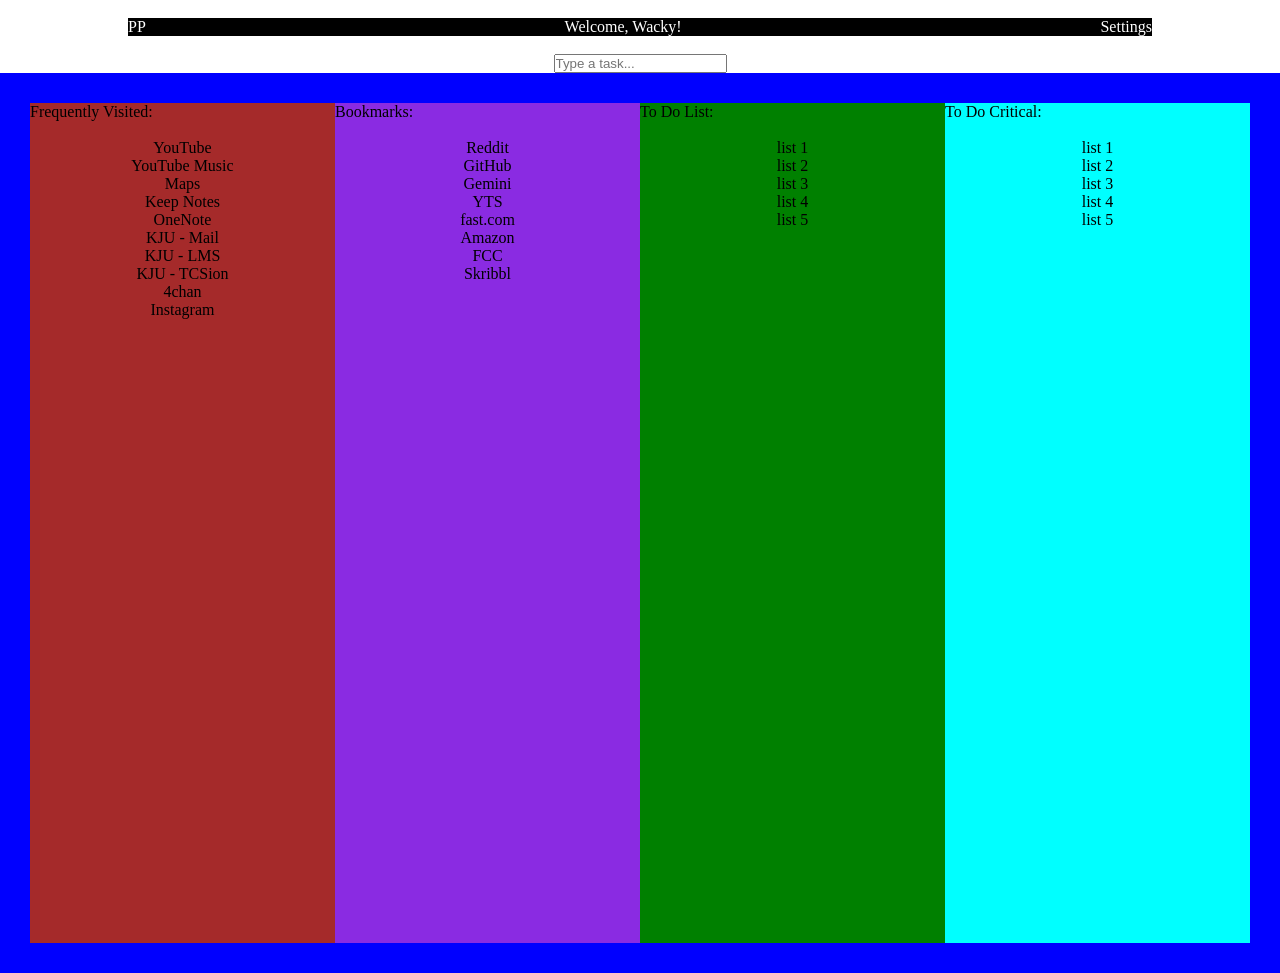
==== Project_Browser_LandingPage/index.html @ cdf59182 "Initial Commit: Creation of Project" ====
<!DOCTYPE html>
<html lang="en">
<head>
    <meta charset="UTF-8">
    <meta name="viewport" content="width=device-width, initial-scale=1.0">
    <title>Landing</title>
    <link rel="stylesheet" href="styles.css ">
</head>
<body>
    <br>
    <div class="header">
        <div class="inputofile">PP</div>
        <div class="header__welcomeMessage">Welcome, Wacky!</div>
        <div class="header__time">Settings</div>
    </div>
    <br>
    <div class="inputArea">
        <input type="text" id="taskInput" placeholder="Type a task..."></input>
    </div>
    <div class="body">  
        <div class="body__freqVisited">
            <p>Frequently Visited:</p>
            <br>
            <ul>
                <li>YouTube</li>
                <li>YouTube Music</li>
                <li>Maps</li>
                <li>Keep Notes</li>
                <li>OneNote</li>
                <li>KJU - Mail</li>
                <li>KJU - LMS</li>
                <li>KJU - TCSion</li>
                <li>4chan</li>
                <li>Instagram</li>
            </ul>
        </div>
        <div class="body__bookmarks">
            <p>Bookmarks:</p>
            <br>
            <ul>
                <li>Reddit</li>
                <li>GitHub</li>
                <li>Gemini</li>
                <li>YTS</li>
                <li>fast.com</li>
                <li>Amazon</li>
                <li>FCC</li>
                <li>Skribbl</li>
                <li></li>
                <li></li>
            </ul>
        </div>
        <div class="toDo">
            <div class="toDo__normal">
                <p>To Do List:</p>
                <br>
                <ul id="toDo__list">
                    <li>list 1</li>
                    <li>list 2</li>
                    <li>list 3</li>
                    <li>list 4</li>
                    <li>list 5</li>
                </ul>
            </div>
        </div>
        <div class="toDo_imp">
            <p>To Do Critical:</p>
            <br>
            <ul id="toDo_imp__list">
                <li>list 1</li>
                <li>list 2</li>
                <li>list 3</li>
                <li>list 4</li>
                <li>list 5</li>
            </ul>

        </div>
        </div>
    </div>
</body>
</html>
---- Project_Browser_LandingPage/styles.css ----
:root
{

}
*, *::before, *::after { box-sizing: border-box; margin: 0; padding: 0; }
html 
{ 
    scroll-behavior: smooth; font-size: 16px; 
}
body
{
    background-image: url('background.png'); 
    color: var(--text-color-primary);
    font-family: var(--font-body);
}
ul 
{
    list-style-type:none;
    text-align: center;
}
.header
{
    width: 80%;
    background-color: #000000;
    display: flex;
    flex-direction: row;
    justify-content: space-between;
    margin: auto;
    color: white;
    
}
.inputArea
{
    text-align: center;
}
.body
{
    width:100%;
    height: 100vh;
    background-color: blue;
    display:grid;
    grid-template-columns: 25% 25% 25% 25%;
    justify-content: space-between;
    margin: auto;
    padding: 30px;
}
.body__freqVisited
{
    background-color: brown;
}
.body__bookmarks
{
    background-color: blueviolet;
}
.toDo
{
    display: grid;
    grid-template-rows: 1fr 1fr 1fr;
    background-color: green;
}
.toDo_imp
{
    background-color: aqua;
}
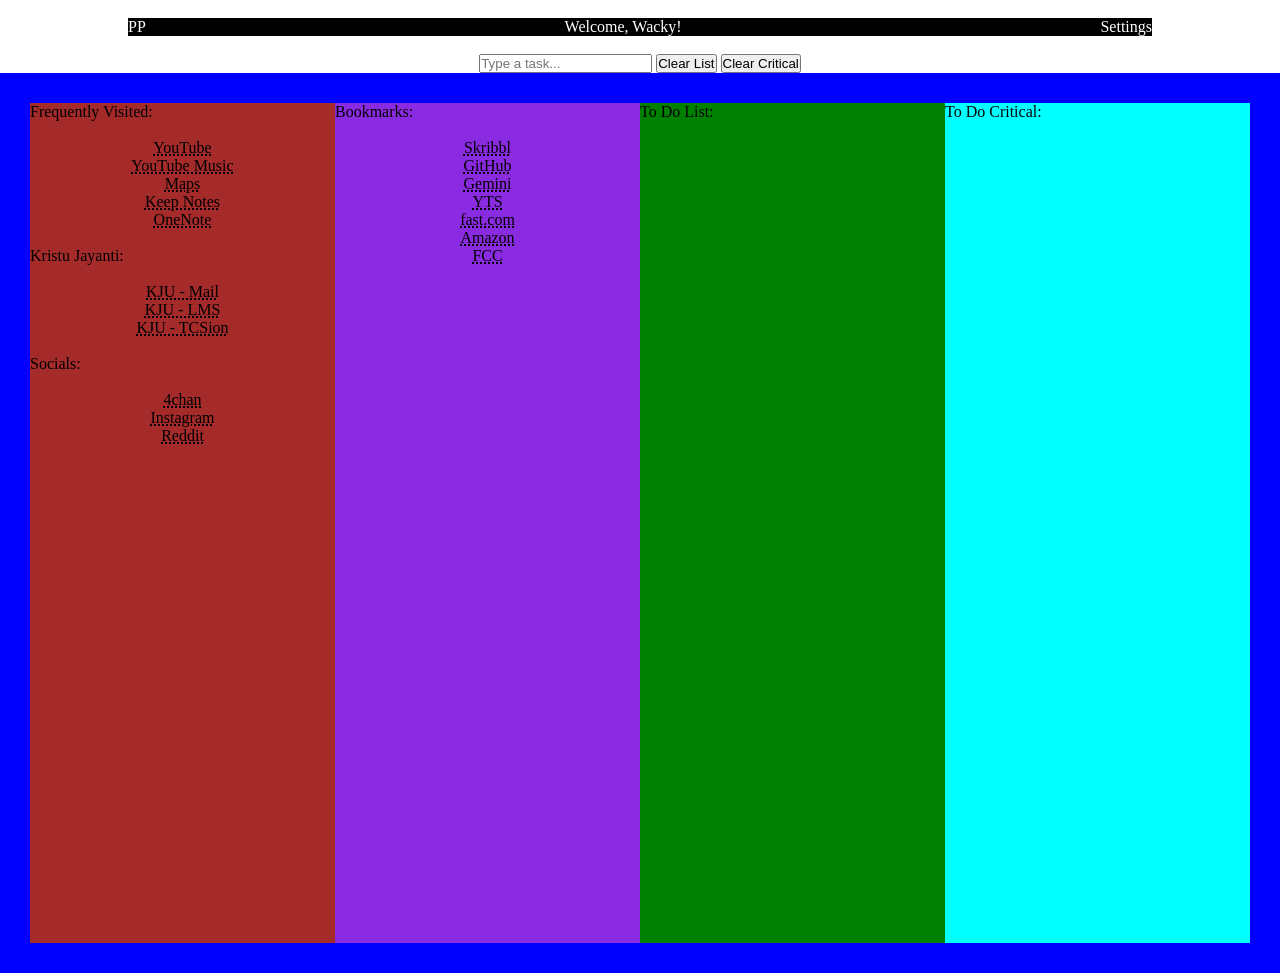
==== commit 3729b06d: "Fix: Structure of HTML" ====
--- a/Project_Browser_LandingPage/index.html
+++ b/Project_Browser_LandingPage/index.html
@@ -9,43 +9,55 @@
 <body>
     <br>
     <div class="header">
-        <div class="inputofile">PP</div>
+        <div class="">PP</div>
         <div class="header__welcomeMessage">Welcome, Wacky!</div>
         <div class="header__time">Settings</div>
     </div>
     <br>
     <div class="inputArea">
         <input type="text" id="taskInput" placeholder="Type a task..."></input>
+        <button id="clearToDoBTN">Clear List</button>
+        <button id="clearToDoIMPBTN">Clear Critical</button>
     </div>
     <div class="body">  
         <div class="body__freqVisited">
             <p>Frequently Visited:</p>
             <br>
             <ul>
-                <li>YouTube</li>
-                <li>YouTube Music</li>
-                <li>Maps</li>
-                <li>Keep Notes</li>
-                <li>OneNote</li>
-                <li>KJU - Mail</li>
-                <li>KJU - LMS</li>
-                <li>KJU - TCSion</li>
-                <li>4chan</li>
-                <li>Instagram</li>
+                <li> <a href="https://www.youtube.com/" target="_blank">YouTube</a> </li>
+                <li> <a href="https://music.youtube.com" target="_blank">YouTube Music</a></li>
+                <li><a href="https://www.google.com/maps" target="_blank">Maps</a></li>
+                <li><a href="https://keep.google.com/u/0/" target="_blank">Keep Notes</a></li>
+                <li><a href="https://onenote.cloud.microsoft/en-us/" target="_blank">OneNote</a></li>
+            </ul>
+            <br>
+            <p>Kristu Jayanti:</p>      
+            <br>      
+            <ul>
+                <li><a href="https://mail.google.com/mail/u/0/#inbox"target="_blank"> KJU - Mail</a></li>
+                <li><a href="https://www.kristujayantiexamlms.com/login/index.php" target="_blank">KJU - LMS</a></li>
+                <li><a href="https://www4.tcsion.com/SelfServices/" target="_blank">KJU - TCSion</a></li>
+            </ul>
+            <br>
+            <p>Socials:</p>
+            <br>
+            <ul>                
+                <li><a href="https://4chan.org/" target="_blank">4chan</a></li>
+                <li><a href="https://www.instagram.com/" target="_blank">Instagram</a></li>
+                <li><a href="https://www.reddit.com/" target="_blank">Reddit</a></li>
             </ul>
         </div>
         <div class="body__bookmarks">
             <p>Bookmarks:</p>
             <br>
             <ul>
-                <li>Reddit</li>
-                <li>GitHub</li>
-                <li>Gemini</li>
-                <li>YTS</li>
-                <li>fast.com</li>
-                <li>Amazon</li>
-                <li>FCC</li>
-                <li>Skribbl</li>
+                <li><a href="https://skribbl.io/"  target="_blank">Skribbl</a></li>
+                <li><a href="https://github.com/" target="_blank">GitHub</a></li>
+                <li><a href="https://gemini.google.com/app" target="_blank">Gemini</a></li>
+                <li><a href="" target="_blank">YTS</a></li>
+                <li><a href="https://fast.com/" target="_blank">fast.com</a></li>
+                <li><a href="https://www.amazon.in/" target="_blank">Amazon</a></li>
+                <li><a href="https://www.freecodecamp.org/" target="_blank">FCC</a></li>
                 <li></li>
                 <li></li>
             </ul>
@@ -55,11 +67,7 @@
                 <p>To Do List:</p>
                 <br>
                 <ul id="toDo__list">
-                    <li>list 1</li>
-                    <li>list 2</li>
-                    <li>list 3</li>
-                    <li>list 4</li>
-                    <li>list 5</li>
+
                 </ul>
             </div>
         </div>
@@ -67,15 +75,12 @@
             <p>To Do Critical:</p>
             <br>
             <ul id="toDo_imp__list">
-                <li>list 1</li>
-                <li>list 2</li>
-                <li>list 3</li>
-                <li>list 4</li>
-                <li>list 5</li>
+
             </ul>
 
         </div>
         </div>
     </div>
+    <script src="script.js"></script>
 </body>
 </html>
--- a/Project_Browser_LandingPage/styles.css
+++ b/Project_Browser_LandingPage/styles.css
@@ -13,10 +13,18 @@
     color: var(--text-color-primary);
     font-family: var(--font-body);
 }
+a
+{
+    color: black;
+    text-decoration: dotted;
+    text-decoration-line: underline;
+    text-decoration-thickness: 2px;
+}
 ul 
 {
     list-style-type:none;
     text-align: center;
+
 }
 .header
 {
